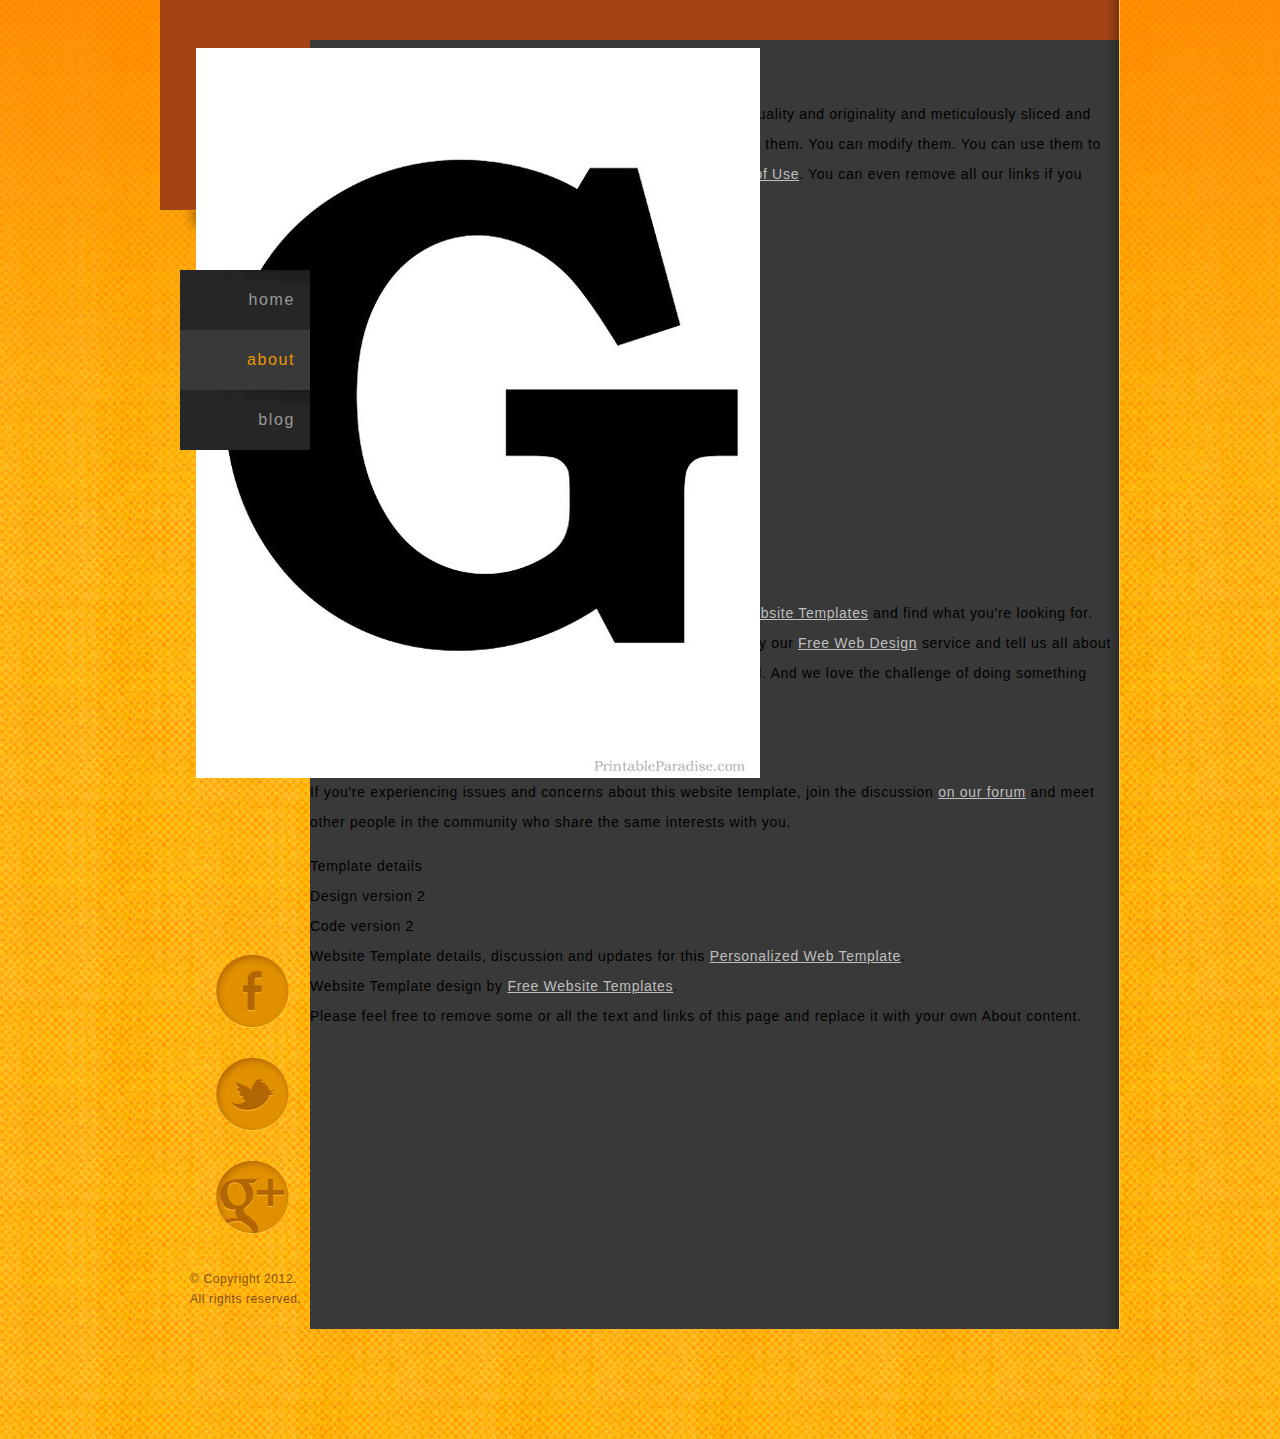
==== about.html @ 698bc97e "Update about.html" ====
<!DOCTYPE html>
<!-- Website template by freewebsitetemplates.com -->
<html>
<head>
	<meta charset="UTF-8">
	<title>About - Personalized  Web Template</title>
	<link rel="stylesheet" href="css/style.css" type="text/css">
</head>
<body>
	<div class="background">
		<div class="page">
			<div class="logo">
				<span> <a href="index.html"><img src="images/logo.jpg" class="resize-30px" alt=""></a> </span>
			</div>
			<div class="sidebar">
				<ul>
					<li>
						<a href="index.html">home</a>
					</li>
					<li class="selected">
						<a href="about.html">about</a>
					</li>
					<li>
						<a href="blog.html">blog</a>
					</li>
				</ul>
				<div class="connect">
					<a href="http://freewebsitetemplates.com/go/facebook/" id="facebook">facebook</a> <a href="http://freewebsitetemplates.com/go/twitter/" id="twitter">twitter</a> <a href="http://freewebsitetemplates.com/go/googleplus/" id="googleplus">googleplus</a>
				</div>
				<p class="footnote">
					&#169; Copyright 2012. <br> All rights reserved.
				</p>
			</div>
			<div class="body">
				<div class="about">
					<h3>We Have Free Templates for Everyone</h3>
					<p>
						Our website templates are created with inspiration, checked for quality and originality and meticulously sliced and coded. What&#39;s more, they&#39;re absolutely free! You can do a lot with them. You can modify them. You can use them to design websites for clients, so long as you agree with the <a href="http://www.freewebsitetemplates.com/about/termsofuse/">Terms of Use</a>. You can even remove all our links if you want to.
					</p>
					<img src="images/girl2.jpg" class="resize-300px" alt="">
					<h3>We Have More Templates for You</h3>
					<p>
						Looking for more templates? Just browse through all our <a href="http://www.freewebsitetemplates.com/">Free Website Templates</a> and find what you&#39;re looking for. But if you don&#39;t find any website template you can use, you can try our <a href="http://www.freewebsitetemplates.com/freewebdesign/">Free Web Design</a> service and tell us all about it. Maybe you&#39;re looking for something diferent, something special. And we love the challenge of doing something diferent and something special.
					</p>
					<h3>Be Part of Our Community</h3>
					<p>
						If you&#39;re experiencing issues and concerns about this website template, join the discussion <a href="http://www.freewebsitetemplates.com/forums/">on our forum</a> and meet other people in the community who share the same interests with you.
					</p>
					<p>
						Template details <br> Design version 2 <br> Code version 2 <br> Website Template details, discussion and updates for this <a href="http://www.freewebsitetemplates.com/discuss/personalizedwebtemplate/">Personalized  Web Template</a>. <br> Website Template design by <a href="http://www.freewebsitetemplates.com/">Free Website Templates</a>. <br> Please feel free to remove some or all the text and links of this page and replace it with your own About content.
					</p>
				</div>
			</div>
		</div>
	</div>
</body>
</html>
---- css/style.css ----
/* Website template by freewebsitetemplates.com */
/*------------------------- Layout styles ------------------------*/

body {
    background: url(../images/bg-body.jpg);
    margin: 0;
    font-family: Arial, Helvetica, sans-serif;
}

a {
    outline: none;
}

a img {
    border: 0;
    display: block;
}

.body .about img.resize-300px {
    max-width: 300px;
    height: auto;
}
.body .about img.resize-30px {
    max-width: 30px;
    height: auto;
}

.background {
    background: url(../images/bg-background.png) repeat-x left top;
}

.page {
    width: 960px;
    margin: 0 auto;
    position: relative;
    overflow: hidden;
    padding: 0 0 102px 0;
}

p {
    font-size: 14px;
    line-height: 30px;
    letter-spacing: 0.05em;
}

p a {
    color: #BFBFBF;
}

p a:hover {
    color: #d8d6bd;
}

/*------------------------- Sidebar ------------------------*/

.sidebar {
    float: left;
    margin: 59px 0 0;
    overflow: hidden;
    padding: 0 0 28px 20px;
    position: relative;
    width: 130px;
}

.logo {
    height: 162px;
    border-bottom: 1px solid #e4a100;
    border-right: 1px solid #FEC848;
    height: 210px;
    width: 959px;
    background: url(../images/bg-logo.jpg) repeat-y;
}

.logo span {
    background: url("../images/shadow1.png") no-repeat scroll 11px bottom transparent;
    display: block;
    height: 193px;
    padding: 48px 0 0 36px;
}

.logo a {
    display: block;
    width: 89px;
}

.sidebar ul {
    list-style: none;
    padding: 0;
    margin: 0;
}

.sidebar ul li.selected {
    background: url(../images/bg-nav-selected.jpg) no-repeat;
}

.sidebar ul li {
    background: url(../images/bg-nav.jpg) no-repeat;
    width: 130px;
    height: 60px;
    text-align: right;
}

.sidebar ul li a {
    font-family: Arial, Helvetica, sans-serif;
    color: #989898;
    font-size: 16px;
    text-decoration: none;
    line-height: 60px;
    letter-spacing: 0.1em;
    height: 60px;
    width: 115px;
    display: block;
    padding: 0 15px 0 0;
}

.sidebar ul li.selected a {
    color: #ec9701;
    font-family: Tahoma, Verdana, Segoe, sans-serif;
}

.sidebar ul li.selected a:hover {
    color: #ec9701;
}

.sidebar ul li a:hover {
    color: #fff;
}

.connect {
    margin: 505px 0 0;
}

.connect a {
    height: 73px;
    width: 73px;
    display: block;
    text-indent: -99999px;
    margin: 0 0 30px 36px;
}

.connect a#facebook {
    background: url(../images/icons.png) no-repeat 0 0;
}

.connect a#facebook:hover {
    background: url(../images/icons.png) no-repeat 0 -225px;
}

.connect a#twitter {
    background: url(../images/icons.png) no-repeat 0 -75px;
}

.connect a#twitter:hover {
    background: url(../images/icons.png) no-repeat 0 -300px;
}

.connect a#googleplus {
    background: url(../images/icons.png) no-repeat 0 -150px;
}

.connect a#googleplus:hover {
    background: url(../images/icons.png) no-repeat 0 -375px;
}

.sidebar p.footnote {
    font-family: Arial, Helvetica, sans-serif;
    color: #84500d;
    line-height: 20px;
    margin: 35px 0 0 10px;
    font-size: 12px;
}

/*------------------------- Body ------------------------*/

.body {
    float: left;
    width: 809px;
    border-width: 1px;
    border-style: none solid none none;
    border-color: #fec848;
    background: url(../images/bg-content.jpg) repeat-y;
    margin: -171px 0 0;
    min-height: 1289px;
}

.body ul {
    list-style: none;
    padding: 0;
    margin: 0;
}

.body ul li p {
}

.body ul li {
    background: url(../images/separator.jpg) no-repeat right top;
}

.body ul li.first {
    background: url(../images/bg-first-separator.jpg) no-repeat left top;
}

.body ul li.first h3 {
    margin: 0 0 0 30px;
    padding: 44px 0 0;
}

.body ul li.first h3 a {
    font-family: Georgia, "Times New Roman", Times, serif;
    font-size: 25px;
    color: #ff8a00;
    text-decoration: none;
    font-weight: normal;
    line-height: 30px;
    letter-spacing: 0.05em;
    display: block;
    margin: 0;
}

.body ul li.first h3 a:hover {
    color: #fdbe36;
}

.body ul li.first span {
    font-family: Arial, Helvetica, sans-serif;
    color: #838383;
    font-size: 12px;
    line-height: 30px;
    margin: 4px 0 11px 30px;
    display: block;
}

.body ul li.first a {
    margin: 0 0 0 30px;
    display: block;
}

.body ul li.first a img:hover {
    filter: alpha(opacity=90);/* Needed for IE7 */
    opacity: 0.9;
}

.body ul li.first p {
    color: #bfbfbf;
    font-family: Arial, Helvetica, sans-serif;
    font-size: 14px;
    line-height: 30px;
    padding: 0 30px;
    text-align: justify;
    margin: 18px 0 42px;
}

.body ul li.first p a {
    display: inline;
    margin: 0;
}

.body ul li.second {
    padding: 50px 0 0;
}

.body ul li.second > a {
    margin: 0 30px 0;
    display: block;
    float: left;
}

.body ul li.second a img:hover {
    filter: alpha(opacity=90);/* Needed for IE7 */
    opacity: 0.9;
}

.body ul li.second h3 {
    margin: 0;
}

.body ul li.second h3 a {
    font-family: Georgia, "Times New Roman", Times, serif;
    font-size: 25px;
    color: #ff
}
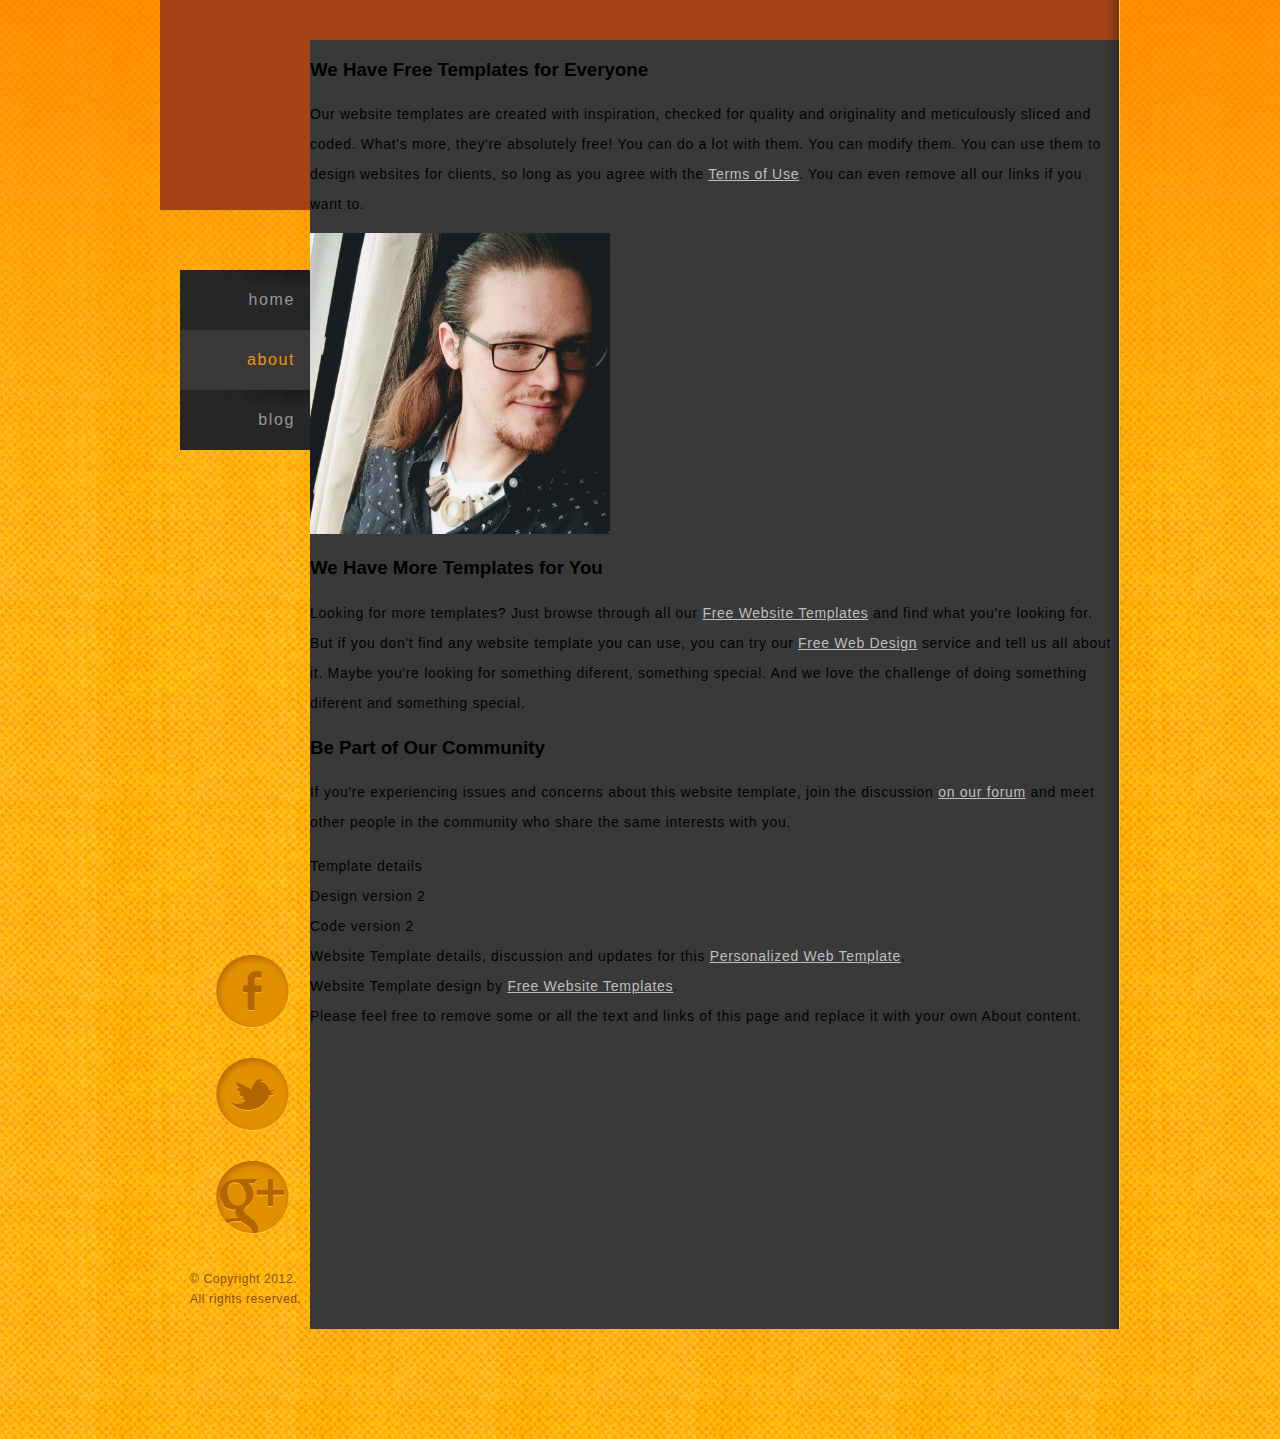
==== commit 737aa383: "Update about.html" ====
--- a/about.html
+++ b/about.html
@@ -10,7 +10,6 @@
 	<div class="background">
 		<div class="page">
 			<div class="logo">
-				<span> <a href="index.html"><img src="images/logo.jpg" class="resize-30px" alt=""></a> </span>
 			</div>
 			<div class="sidebar">
 				<ul>
--- a/css/style.css
+++ b/css/style.css
@@ -15,13 +15,8 @@
     border: 0;
     display: block;
 }
-
-.body .about img.resize-300px {
+.resize-300px {
     max-width: 300px;
-    height: auto;
-}
-.body .about img.resize-30px {
-    max-width: 30px;
     height: auto;
 }
 
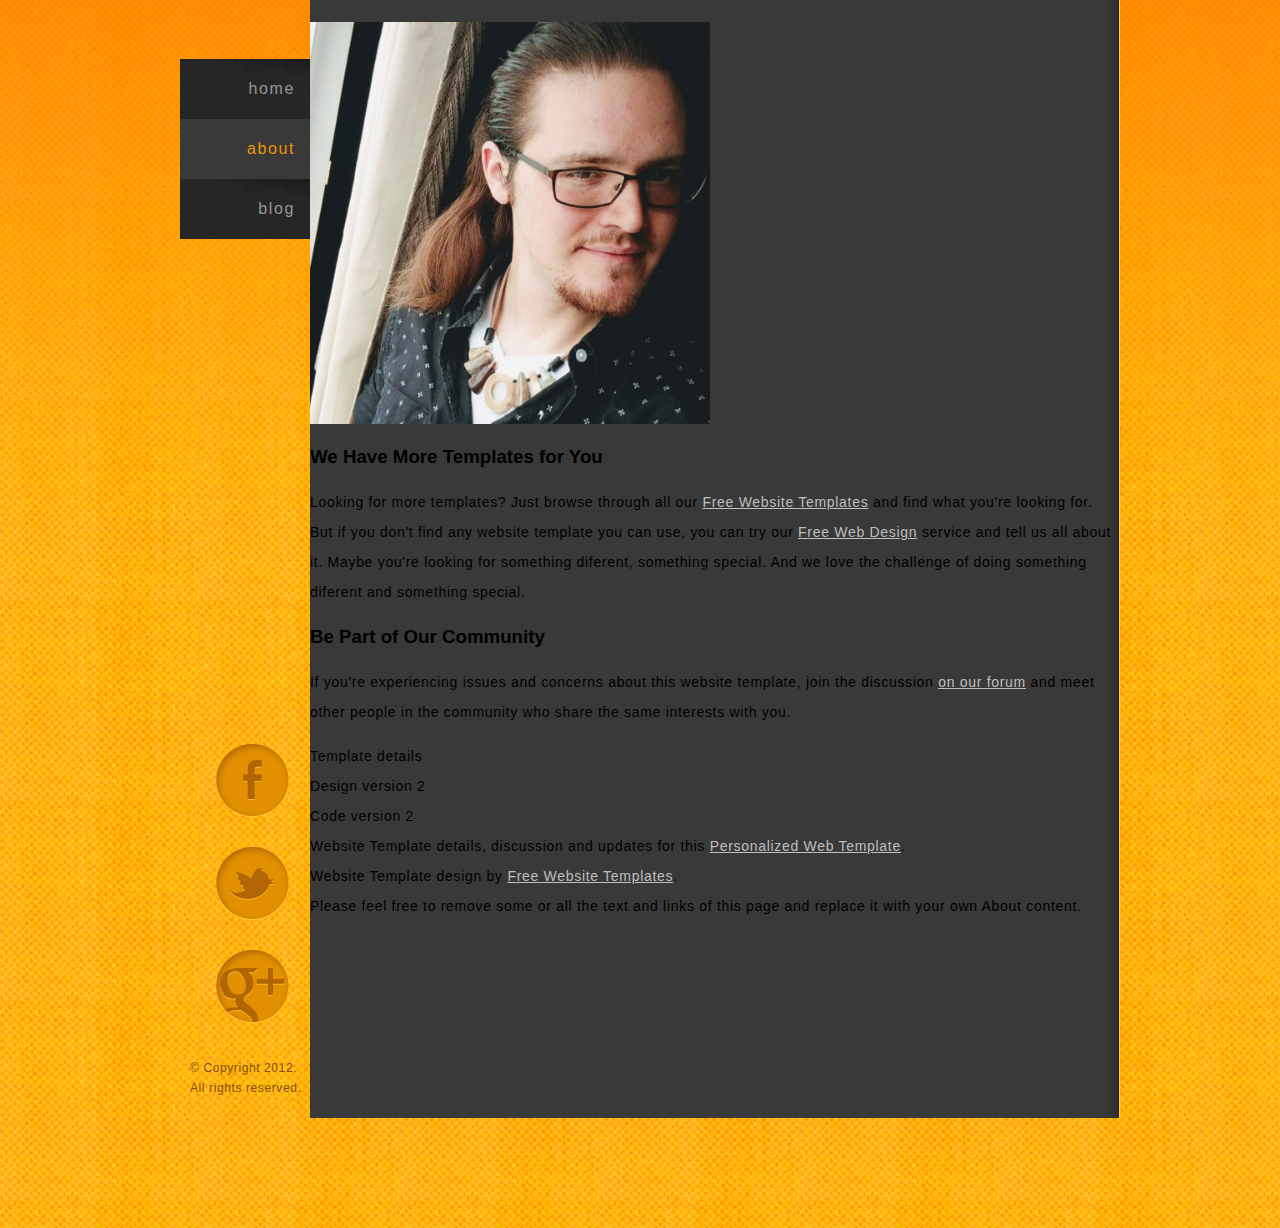
==== commit 41adff88: "Update about.html" ====
--- a/about.html
+++ b/about.html
@@ -36,7 +36,7 @@
 					<p>
 						Our website templates are created with inspiration, checked for quality and originality and meticulously sliced and coded. What&#39;s more, they&#39;re absolutely free! You can do a lot with them. You can modify them. You can use them to design websites for clients, so long as you agree with the <a href="http://www.freewebsitetemplates.com/about/termsofuse/">Terms of Use</a>. You can even remove all our links if you want to.
 					</p>
-					<img src="images/girl2.jpg" class="resize-300px" alt="">
+					<img src="images/girl2.jpg" class="resize-400px" alt="">
 					<h3>We Have More Templates for You</h3>
 					<p>
 						Looking for more templates? Just browse through all our <a href="http://www.freewebsitetemplates.com/">Free Website Templates</a> and find what you&#39;re looking for. But if you don&#39;t find any website template you can use, you can try our <a href="http://www.freewebsitetemplates.com/freewebdesign/">Free Web Design</a> service and tell us all about it. Maybe you&#39;re looking for something diferent, something special. And we love the challenge of doing something diferent and something special.
--- a/css/style.css
+++ b/css/style.css
@@ -15,8 +15,8 @@
     border: 0;
     display: block;
 }
-.resize-300px {
-    max-width: 300px;
+.resize-400px {
+    max-width: 400px;
     height: auto;
 }
 
@@ -56,28 +56,6 @@
     position: relative;
     width: 130px;
 }
-
-.logo {
-    height: 162px;
-    border-bottom: 1px solid #e4a100;
-    border-right: 1px solid #FEC848;
-    height: 210px;
-    width: 959px;
-    background: url(../images/bg-logo.jpg) repeat-y;
-}
-
-.logo span {
-    background: url("../images/shadow1.png") no-repeat scroll 11px bottom transparent;
-    display: block;
-    height: 193px;
-    padding: 48px 0 0 36px;
-}
-
-.logo a {
-    display: block;
-    width: 89px;
-}
-
 .sidebar ul {
     list-style: none;
     padding: 0;
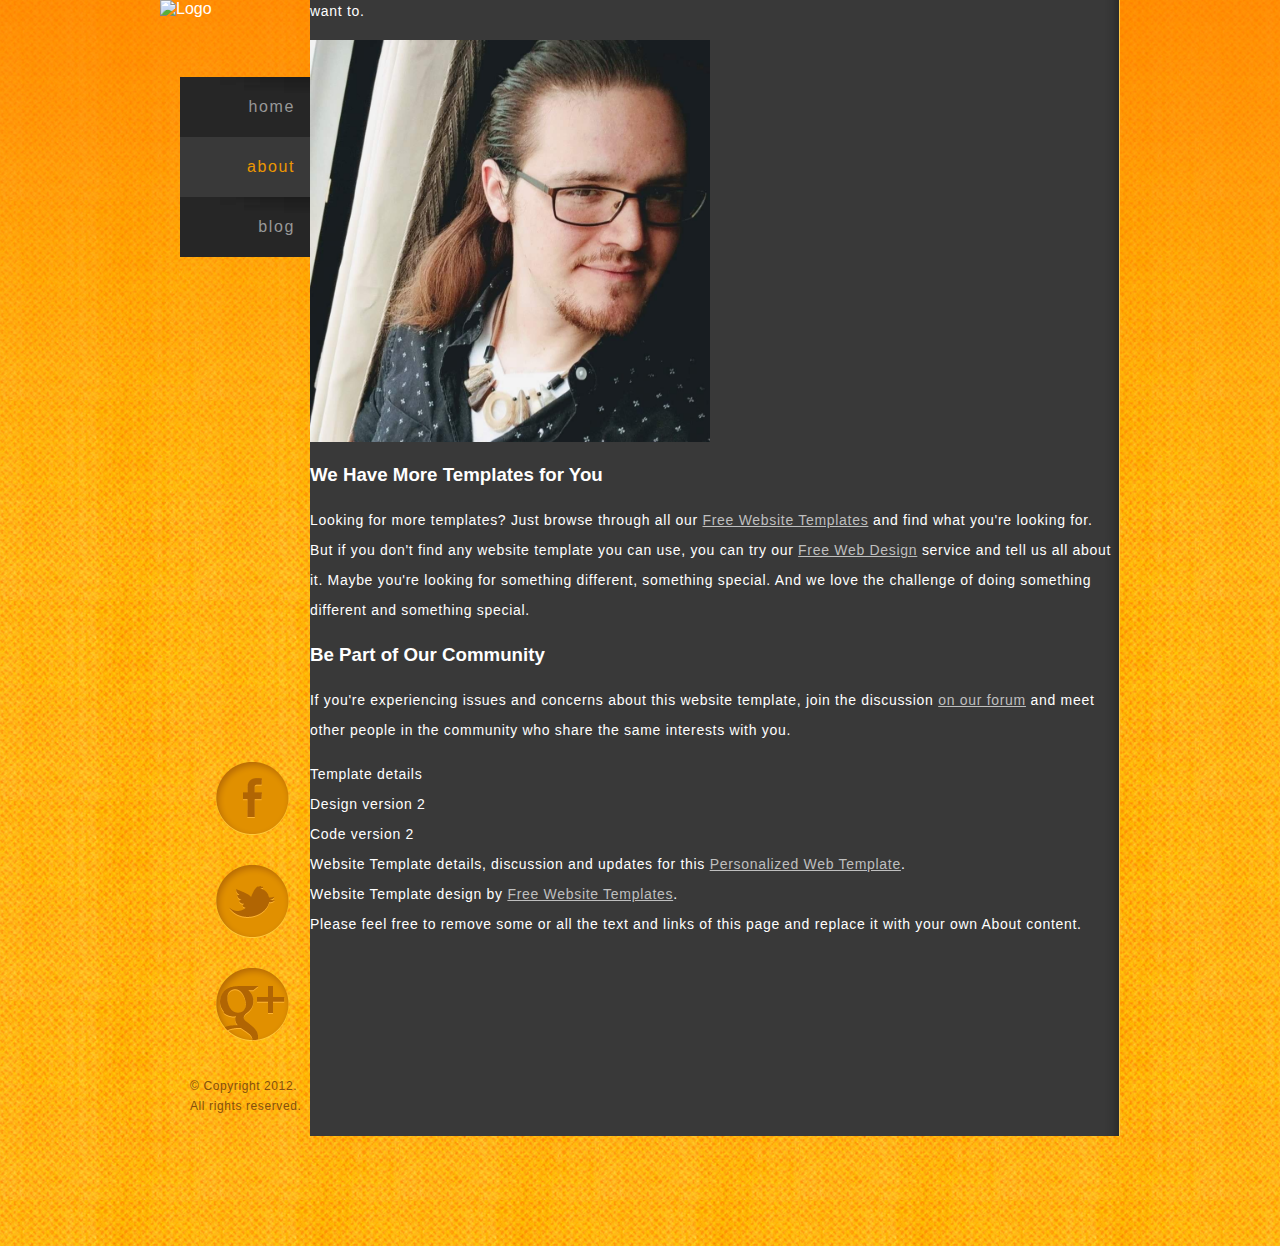
==== commit e07ad32a: "Update about.html" ====
--- a/about.html
+++ b/about.html
@@ -1,56 +1,61 @@
 <!DOCTYPE html>
 <!-- Website template by freewebsitetemplates.com -->
-<html>
+<html lang="en">
 <head>
-	<meta charset="UTF-8">
-	<title>About - Personalized  Web Template</title>
-	<link rel="stylesheet" href="css/style.css" type="text/css">
+    <meta charset="UTF-8">
+    <meta name="viewport" content="width=device-width, initial-scale=1.0">
+    <title>About - Personalized Web Template</title>
+    <link rel="stylesheet" href="css/style.css" type="text/css">
 </head>
 <body>
-	<div class="background">
-		<div class="page">
-			<div class="logo">
-			</div>
-			<div class="sidebar">
-				<ul>
-					<li>
-						<a href="index.html">home</a>
-					</li>
-					<li class="selected">
-						<a href="about.html">about</a>
-					</li>
-					<li>
-						<a href="blog.html">blog</a>
-					</li>
-				</ul>
-				<div class="connect">
-					<a href="http://freewebsitetemplates.com/go/facebook/" id="facebook">facebook</a> <a href="http://freewebsitetemplates.com/go/twitter/" id="twitter">twitter</a> <a href="http://freewebsitetemplates.com/go/googleplus/" id="googleplus">googleplus</a>
-				</div>
-				<p class="footnote">
-					&#169; Copyright 2012. <br> All rights reserved.
-				</p>
-			</div>
-			<div class="body">
-				<div class="about">
-					<h3>We Have Free Templates for Everyone</h3>
-					<p>
-						Our website templates are created with inspiration, checked for quality and originality and meticulously sliced and coded. What&#39;s more, they&#39;re absolutely free! You can do a lot with them. You can modify them. You can use them to design websites for clients, so long as you agree with the <a href="http://www.freewebsitetemplates.com/about/termsofuse/">Terms of Use</a>. You can even remove all our links if you want to.
-					</p>
-					<img src="images/girl2.jpg" class="resize-400px" alt="">
-					<h3>We Have More Templates for You</h3>
-					<p>
-						Looking for more templates? Just browse through all our <a href="http://www.freewebsitetemplates.com/">Free Website Templates</a> and find what you&#39;re looking for. But if you don&#39;t find any website template you can use, you can try our <a href="http://www.freewebsitetemplates.com/freewebdesign/">Free Web Design</a> service and tell us all about it. Maybe you&#39;re looking for something diferent, something special. And we love the challenge of doing something diferent and something special.
-					</p>
-					<h3>Be Part of Our Community</h3>
-					<p>
-						If you&#39;re experiencing issues and concerns about this website template, join the discussion <a href="http://www.freewebsitetemplates.com/forums/">on our forum</a> and meet other people in the community who share the same interests with you.
-					</p>
-					<p>
-						Template details <br> Design version 2 <br> Code version 2 <br> Website Template details, discussion and updates for this <a href="http://www.freewebsitetemplates.com/discuss/personalizedwebtemplate/">Personalized  Web Template</a>. <br> Website Template design by <a href="http://www.freewebsitetemplates.com/">Free Website Templates</a>. <br> Please feel free to remove some or all the text and links of this page and replace it with your own About content.
-					</p>
-				</div>
-			</div>
-		</div>
-	</div>
+    <div class="background">
+        <div class="page">
+            <div class="logo">
+                <!-- Replace the following line with your logo image or content -->
+                <img src="path/to/your/logo.png" alt="Logo">
+            </div>
+            <div class="sidebar">
+                <ul>
+                    <li>
+                        <a href="index.html">home</a>
+                    </li>
+                    <li class="selected">
+                        <a href="about.html">about</a>
+                    </li>
+                    <li>
+                        <a href="blog.html">blog</a>
+                    </li>
+                </ul>
+                <div class="connect">
+                    <a href="http://freewebsitetemplates.com/go/facebook/" id="facebook">facebook</a>
+                    <a href="http://freewebsitetemplates.com/go/twitter/" id="twitter">twitter</a>
+                    <a href="http://freewebsitetemplates.com/go/googleplus/" id="googleplus">googleplus</a>
+                </div>
+                <p class="footnote">
+                    &#169; Copyright 2012. <br> All rights reserved.
+                </p>
+            </div>
+            <div class="body">
+                <div class="about">
+                    <h3>We Have Free Templates for Everyone</h3>
+                    <p>
+                        Our website templates are created with inspiration, checked for quality and originality and meticulously sliced and coded. What&#39;s more, they&#39;re absolutely free! You can do a lot with them. You can modify them. You can use them to design websites for clients, so long as you agree with the <a href="http://www.freewebsitetemplates.com/about/termsofuse/">Terms of Use</a>. You can even remove all our links if you want to.
+                    </p>
+                    <img src="images/girl2.jpg" class="resize-400px" alt="">
+                    <h3>We Have More Templates for You</h3>
+                    <p>
+                        Looking for more templates? Just browse through all our <a href="http://www.freewebsitetemplates.com/">Free Website Templates</a> and find what you&#39;re looking for. But if you don&#39;t find any website template you can use, you can try our <a href="http://www.freewebsitetemplates.com/freewebdesign/">Free Web Design</a> service and tell us all about it. Maybe you&#39;re looking for something different, something special. And we love the challenge of doing something different and something special.
+                    </p>
+                    <h3>Be Part of Our Community</h3>
+                    <p>
+                        If you&#39;re experiencing issues and concerns about this website template, join the discussion <a href="http://www.freewebsitetemplates.com/forums/">on our forum</a> and meet other people in the community who share the same interests with you.
+                    </p>
+                    <p>
+                        Template details <br> Design version 2 <br> Code version 2 <br> Website Template details, discussion and updates for this <a href="http://www.freewebsitetemplates.com/discuss/personalizedwebtemplate/">Personalized Web Template</a>. <br> Website Template design by <a href="http://www.freewebsitetemplates.com/">Free Website Templates</a>. <br> Please feel free to remove some or all the text and links of this page and replace it with your own About content.
+                    </p>
+                </div>
+            </div>
+        </div>
+    </div>
 </body>
 </html>
--- a/css/style.css
+++ b/css/style.css
@@ -5,6 +5,7 @@
     background: url(../images/bg-body.jpg);
     margin: 0;
     font-family: Arial, Helvetica, sans-serif;
+    color: #fff; /* Change color to white */
 }
 
 a {
@@ -15,6 +16,7 @@
     border: 0;
     display: block;
 }
+
 .resize-400px {
     max-width: 400px;
     height: auto;
@@ -36,6 +38,7 @@
     font-size: 14px;
     line-height: 30px;
     letter-spacing: 0.05em;
+    color: #fff; /* Change color to white */
 }
 
 p a {
@@ -56,6 +59,7 @@
     position: relative;
     width: 130px;
 }
+
 .sidebar ul {
     list-style: none;
     padding: 0;
@@ -184,71 +188,4 @@
     color: #ff8a00;
     text-decoration: none;
     font-weight: normal;
-    line-height: 30px;
-    letter-spacing: 0.05em;
-    display: block;
-    margin: 0;
-}
-
-.body ul li.first h3 a:hover {
-    color: #fdbe36;
-}
-
-.body ul li.first span {
-    font-family: Arial, Helvetica, sans-serif;
-    color: #838383;
-    font-size: 12px;
-    line-height: 30px;
-    margin: 4px 0 11px 30px;
-    display: block;
-}
-
-.body ul li.first a {
-    margin: 0 0 0 30px;
-    display: block;
-}
-
-.body ul li.first a img:hover {
-    filter: alpha(opacity=90);/* Needed for IE7 */
-    opacity: 0.9;
-}
-
-.body ul li.first p {
-    color: #bfbfbf;
-    font-family: Arial, Helvetica, sans-serif;
-    font-size: 14px;
-    line-height: 30px;
-    padding: 0 30px;
-    text-align: justify;
-    margin: 18px 0 42px;
-}
-
-.body ul li.first p a {
-    display: inline;
-    margin: 0;
-}
-
-.body ul li.second {
-    padding: 50px 0 0;
-}
-
-.body ul li.second > a {
-    margin: 0 30px 0;
-    display: block;
-    float: left;
-}
-
-.body ul li.second a img:hover {
-    filter: alpha(opacity=90);/* Needed for IE7 */
-    opacity: 0.9;
-}
-
-.body ul li.second h3 {
-    margin: 0;
-}
-
-.body ul li.second h3 a {
-    font-family: Georgia, "Times New Roman", Times, serif;
-    font-size: 25px;
-    color: #ff
-}
+    line-height:
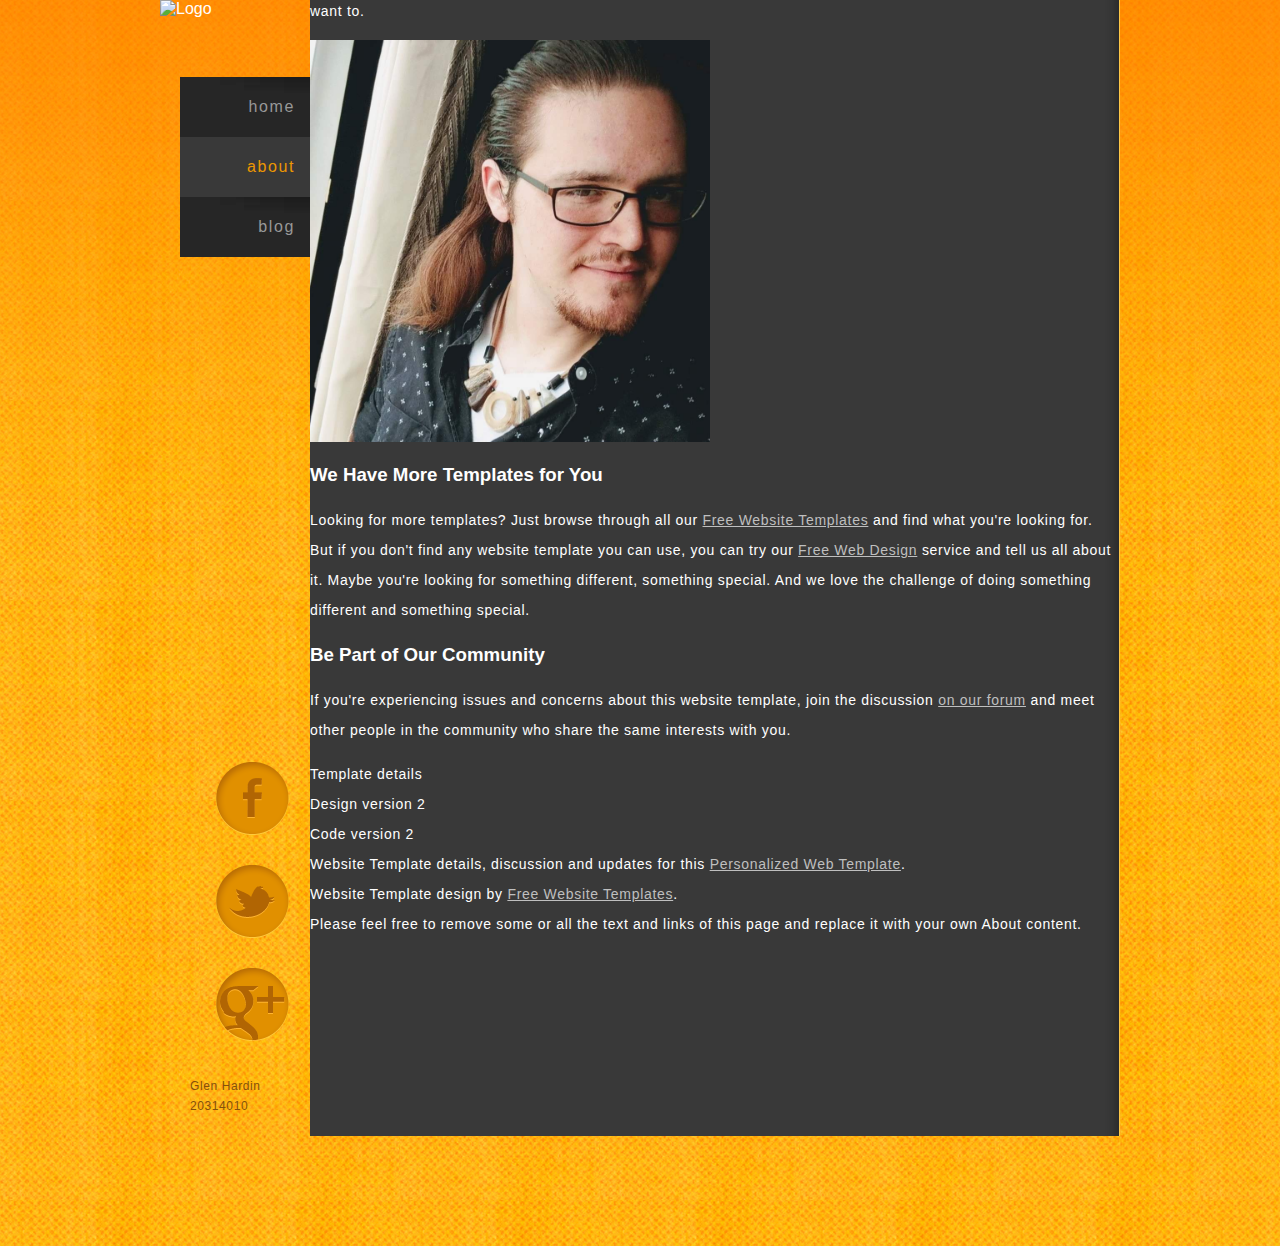
==== commit f1c78057: "Update about.html" ====
--- a/about.html
+++ b/about.html
@@ -32,7 +32,7 @@
                     <a href="http://freewebsitetemplates.com/go/googleplus/" id="googleplus">googleplus</a>
                 </div>
                 <p class="footnote">
-                    &#169; Copyright 2012. <br> All rights reserved.
+                    Glen Hardin <br> 20314010
                 </p>
             </div>
             <div class="body">
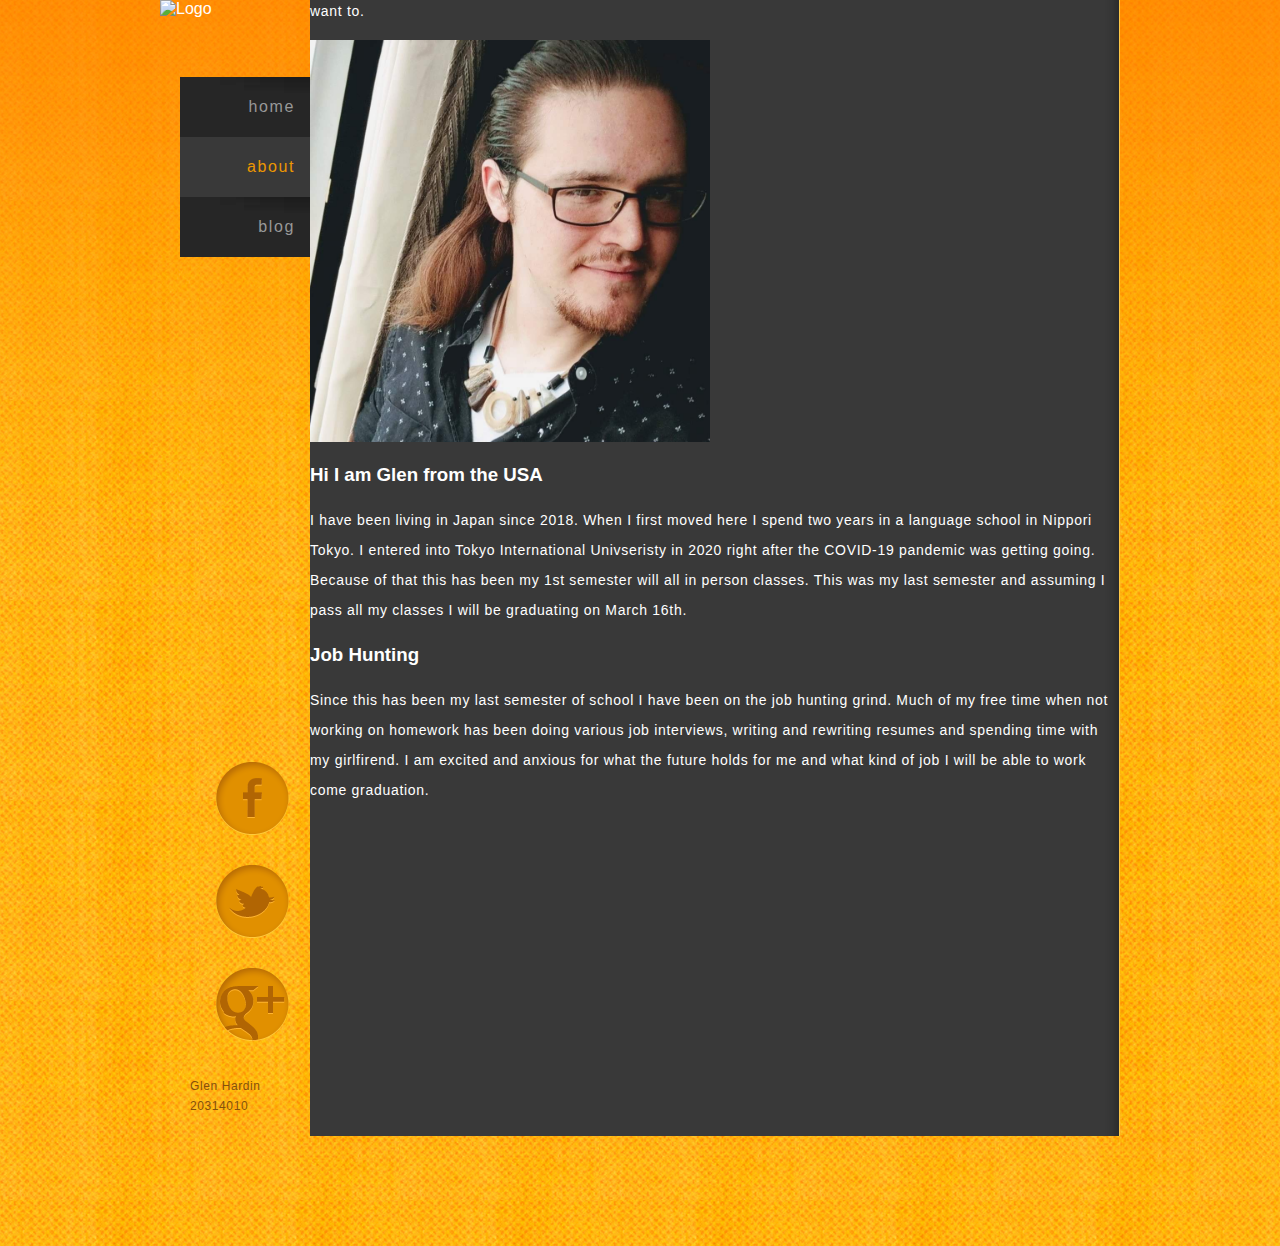
==== commit cc9991c7: "Update about.html" ====
--- a/about.html
+++ b/about.html
@@ -11,7 +11,6 @@
     <div class="background">
         <div class="page">
             <div class="logo">
-                <!-- Replace the following line with your logo image or content -->
                 <img src="path/to/your/logo.png" alt="Logo">
             </div>
             <div class="sidebar">
@@ -42,16 +41,14 @@
                         Our website templates are created with inspiration, checked for quality and originality and meticulously sliced and coded. What&#39;s more, they&#39;re absolutely free! You can do a lot with them. You can modify them. You can use them to design websites for clients, so long as you agree with the <a href="http://www.freewebsitetemplates.com/about/termsofuse/">Terms of Use</a>. You can even remove all our links if you want to.
                     </p>
                     <img src="images/girl2.jpg" class="resize-400px" alt="">
-                    <h3>We Have More Templates for You</h3>
+                    <h3>Hi I am Glen from the USA</h3>
                     <p>
-                        Looking for more templates? Just browse through all our <a href="http://www.freewebsitetemplates.com/">Free Website Templates</a> and find what you&#39;re looking for. But if you don&#39;t find any website template you can use, you can try our <a href="http://www.freewebsitetemplates.com/freewebdesign/">Free Web Design</a> service and tell us all about it. Maybe you&#39;re looking for something different, something special. And we love the challenge of doing something different and something special.
+                        I have been living in Japan since 2018. When I first moved here I spend two years in a language school in Nippori Tokyo. I entered into Tokyo International Univseristy in 2020 right after the COVID-19 pandemic was getting going. Because of that this has been my 1st semester will all in person classes. This was my last semester and assuming I pass all my classes I will be graduating on March 16th. 
                     </p>
-                    <h3>Be Part of Our Community</h3>
+                    <h3>Job Hunting</h3>
                     <p>
-                        If you&#39;re experiencing issues and concerns about this website template, join the discussion <a href="http://www.freewebsitetemplates.com/forums/">on our forum</a> and meet other people in the community who share the same interests with you.
+                        Since this has been my last semester of school I have been on the job hunting grind. Much of my free time when not working on homework has been doing various job interviews, writing and rewriting resumes and spending time with my girlfirend. I am excited and anxious for what the future holds for me and what kind of job I will be able to work come graduation.
                     </p>
-                    <p>
-                        Template details <br> Design version 2 <br> Code version 2 <br> Website Template details, discussion and updates for this <a href="http://www.freewebsitetemplates.com/discuss/personalizedwebtemplate/">Personalized Web Template</a>. <br> Website Template design by <a href="http://www.freewebsitetemplates.com/">Free Website Templates</a>. <br> Please feel free to remove some or all the text and links of this page and replace it with your own About content.
                     </p>
                 </div>
             </div>
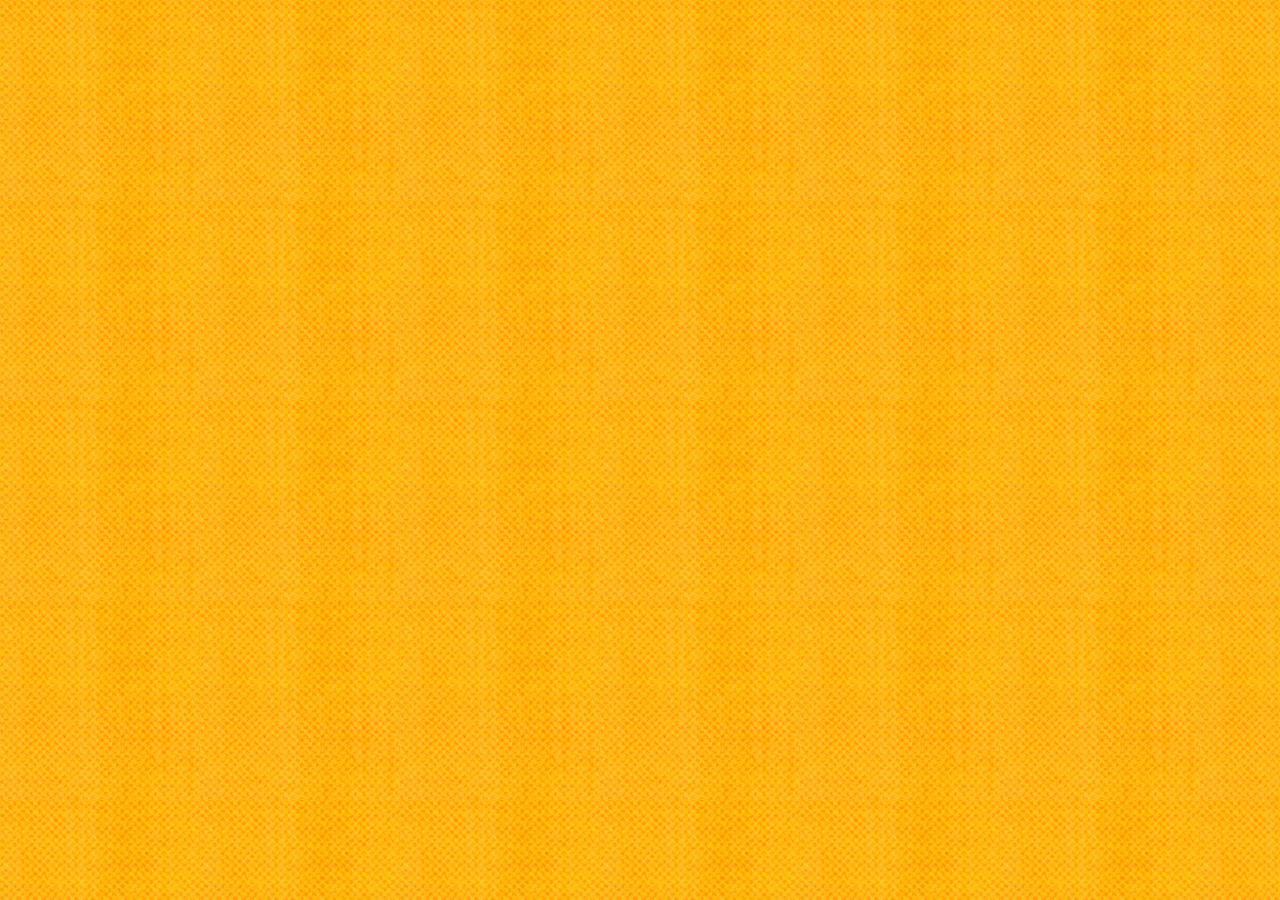
==== commit a72c8c8c: "Update about.html" ====
--- a/about.html
+++ b/about.html
@@ -6,6 +6,10 @@
     <meta name="viewport" content="width=device-width, initial-scale=1.0">
     <title>About - Personalized Web Template</title>
     <link rel="stylesheet" href="css/style.css" type="text/css">
+    <style>
+        body {
+            margin-top: 20px; 
+        }
 </head>
 <body>
     <div class="background">
--- a/css/style.css
+++ b/css/style.css
@@ -5,7 +5,7 @@
     background: url(../images/bg-body.jpg);
     margin: 0;
     font-family: Arial, Helvetica, sans-serif;
-    color: #fff; /* Change color to white */
+    color: #fff; 
 }
 
 a {
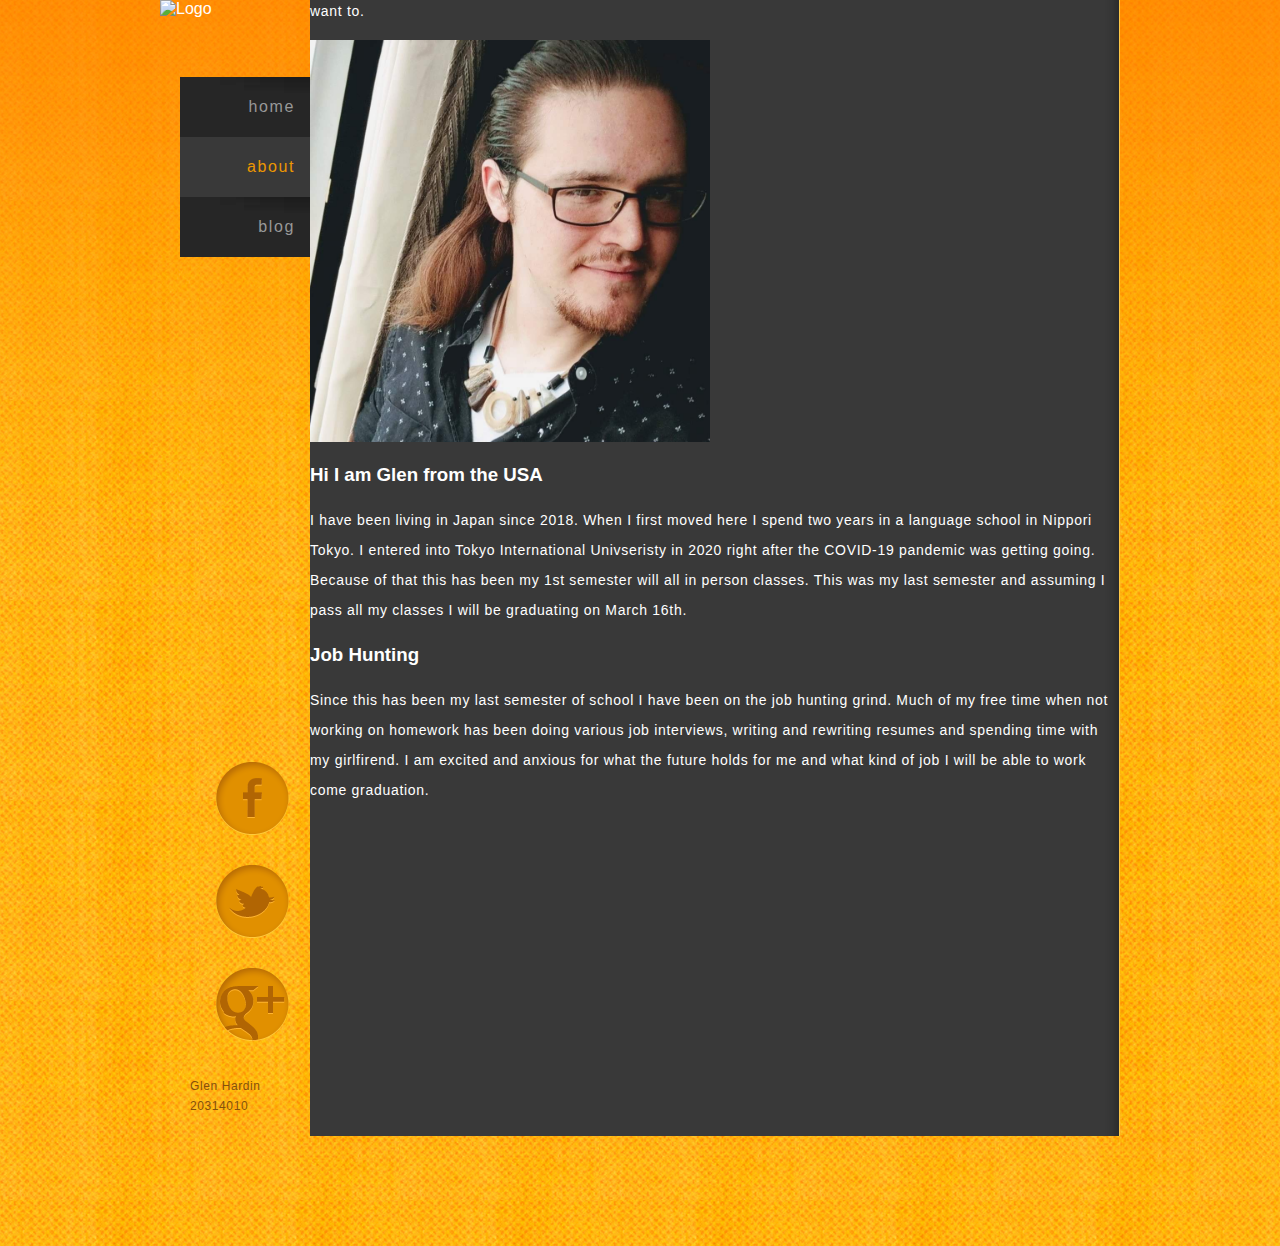
==== commit 2beb7145: "Update about.html" ====
--- a/about.html
+++ b/about.html
@@ -6,10 +6,6 @@
     <meta name="viewport" content="width=device-width, initial-scale=1.0">
     <title>About - Personalized Web Template</title>
     <link rel="stylesheet" href="css/style.css" type="text/css">
-    <style>
-        body {
-            margin-top: 20px; 
-        }
 </head>
 <body>
     <div class="background">
